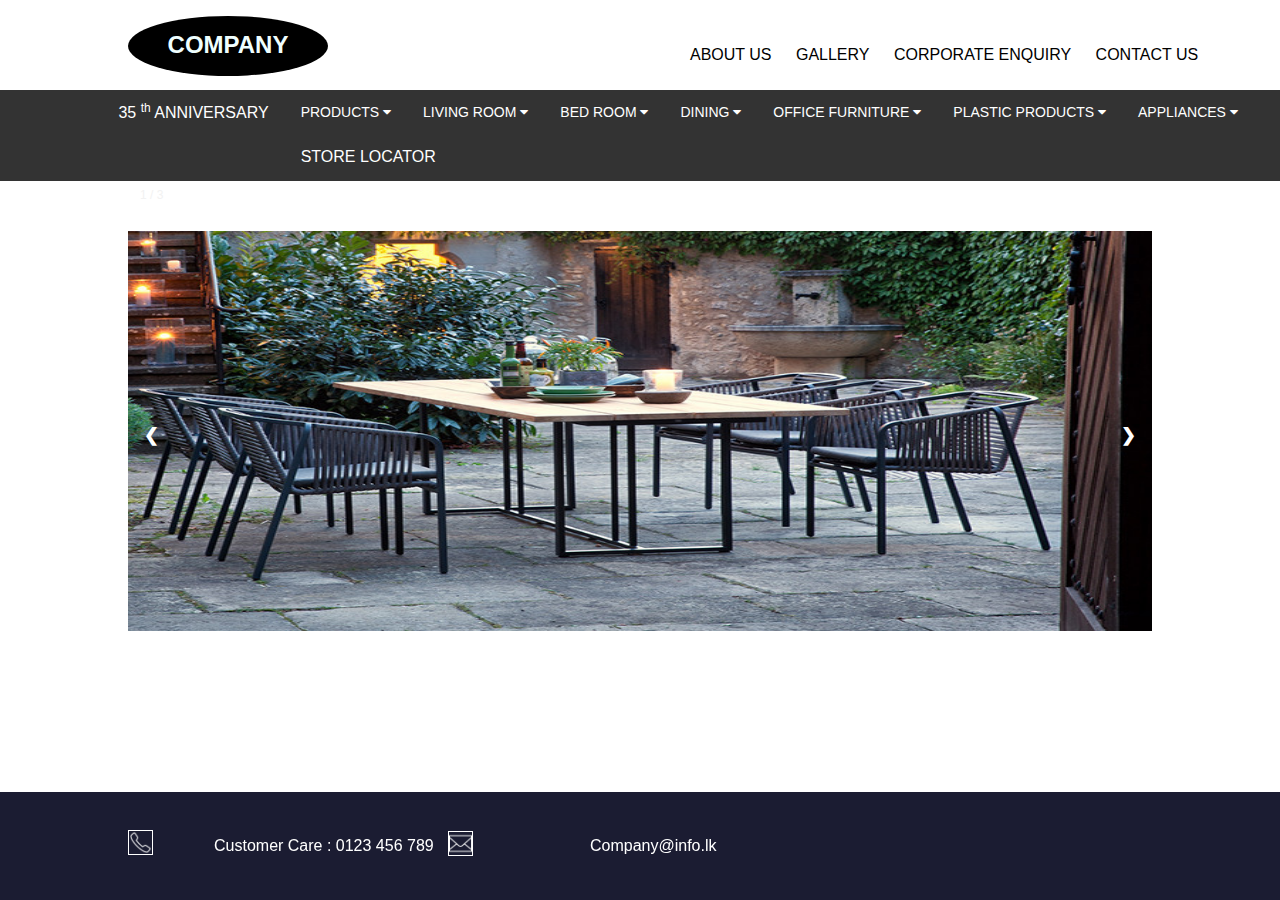
==== index.html @ ed2ab5b1 "Main Navigation bug fixed" ====
<!DOCTYPE html>
<html lang="en">
<head>
    <meta charset="UTF-8">
    <title>Furniture Company</title>
    <link href="assets/css/style.css" rel="stylesheet">
    <link href="assets/css/normalize.css" rel="stylesheet">
    <link href="https://cdnjs.cloudflare.com/ajax/libs/font-awesome/4.7.0/css/font-awesome.min.css" rel="stylesheet">
</head>
<body>
<header>
    <aside><h1>COMPANY</h1></aside>
    <div class="topnav">
        <ul>
            <li>ABOUT US</li>
            <li>GALLERY</li>
            <li>CORPORATE ENQUIRY</li>
            <li>CONTACT US</li>
        </ul>
    </div>
</header>
<main>
    <article class="mainNavbar">
        <a class="annivesary">35 <sup>th</sup> ANNIVERSARY </a>
        <div class="dropdown">
            <button class="dropbtn" onclick="myFunction()">PRODUCTS
                <i class="fa fa-caret-down"></i>
            </button>
            <div class="dropdown-content" >
                <div class="row">
                    <div class="column">
                        <a href="#">Air Conditioners</a>
                        <a href="#">Beds</a>
                        <a href="#">Bedroom Suits</a>
                        <a href="#">Bed Sheets & Pillows</a>
                        <a href="#">Blenders & Mixtures</a>
                        <a href="#">Personal Care</a>
                        <a href="#">Car Audio</a>
                        <a href="#">Coffee & Side Tables</a>
                        <a href="#">Conference & Discussion Tables</a>
                    </div>
                    <div class="column">
                        <a href="#">Air Conditioners</a>
                        <a href="#">Beds</a>
                        <a href="#">Bedroom Suits</a>
                        <a href="#">Bed Sheets & Pillows</a>
                        <a href="#">Blenders & Mixtures</a>
                        <a href="#">Personal Care</a>
                        <a href="#">Car Audio</a>
                        <a href="#">Coffee & Side Tables</a>
                        <a href="#">Conference & Discussion Tables</a>
                    </div>
                    <div class="column">
                        <a href="#">Air Conditioners</a>
                        <a href="#">Beds</a>
                        <a href="#">Bedroom Suits</a>
                        <a href="#">Bed Sheets & Pillows</a>
                        <a href="#">Blenders & Mixtures</a>
                        <a href="#">Personal Care</a>
                        <a href="#">Car Audio</a>
                        <a href="#">Coffee & Side Tables</a>
                        <a href="#">Conference & Discussion Tables</a>
                    </div>
                    <div class="column">
                        <a href="#">Air Conditioners</a>
                        <a href="#">Beds</a>
                        <a href="#">Bedroom Suits</a>
                        <a href="#">Bed Sheets & Pillows</a>
                        <a href="#">Blenders & Mixtures</a>
                        <a href="#">Personal Care</a>
                        <a href="#">Car Audio</a>
                        <a href="#">Coffee & Side Tables</a>
                        <a href="#">Conference & Discussion Tables</a>
                    </div>
                </div>
            </div>
        </div>
        <div class="dropdown">
            <button class="dropbtn" onclick="">LIVING ROOM
                <i class="fa fa-caret-down"></i>
            </button>
        </div>
        <div class="dropdown">
            <button class="dropbtn" onclick="">BED ROOM
                <i class="fa fa-caret-down"></i>
            </button>
        </div>
        <div class="dropdown">
            <button class="dropbtn" onclick="">DINING
                <i class="fa fa-caret-down"></i>
            </button>
        </div>
        <div class="dropdown">
            <button class="dropbtn" onclick="">OFFICE FURNITURE
                <i class="fa fa-caret-down"></i>
            </button>
        </div>
        <div class="dropdown">
            <button class="dropbtn" onclick="">PLASTIC PRODUCTS
                <i class="fa fa-caret-down"></i>
            </button>
        </div>
        <div class="dropdown">
            <button class="dropbtn" onclick="">APPLIANCES
                <i class="fa fa-caret-down"></i>
            </button>
        </div>
        <a>STORE LOCATOR</a>

    </article>
    <section id="slideshowSection">
        <div class="slideshow-container">

            <div class="mySlides fade">
                <div class="numbertext">1 / 3</div>
                <img src="assets/slideshowImages/suite_dining_collection.jpg" style="width:100%; height:400px">
            </div>

            <div class="mySlides fade">
                <div class="numbertext">2 / 3</div>
                <img src="assets/slideshowImages/kairos_kollektion.jpg" style="width:100%; height:400px">
            </div>

            <div class="mySlides fade">
                <div class="numbertext">3 / 3</div>
                <img src="assets/slideshowImages/top-10-furniture-brands.jpg" style="width:100%; height:400px">
            </div>

            <a class="prev" onclick="plusSlides(-1)">&#10094;</a>
            <a class="next" onclick="plusSlides(1)">&#10095;</a>

        </div>
        <br>

        <script>
            var slideIndex = 1;
            showSlides(slideIndex);

            function plusSlides(n) {
                showSlides(slideIndex += n);
            }

            function currentSlide(n) {
                showSlides(slideIndex = n);
            }

            function showSlides(n) {
                var i;
                var slides = document.getElementsByClassName("mySlides");
                var dots = document.getElementsByClassName("dot");
                if (n > slides.length) {
                    slideIndex = 1
                }
                if (n < 1) {
                    slideIndex = slides.length
                }
                for (i = 0; i < slides.length; i++) {
                    slides[i].style.display = "none";
                }
                for (i = 0; i < dots.length; i++) {
                    dots[i].className = dots[i].className.replace(" active", "");
                }
                slides[slideIndex - 1].style.display = "block";
                dots[slideIndex - 1].className += " active";
            }
        </script>


    </section>


</main>
<footer>
    <aside id="customerCare">
        <img src="assets/icon/phone_100px.png">
        <p>Customer Care : 0123 456 789</p>
    </aside>
    <aside id="email">
        <img src="assets/icon/secured_letter_100px.png">
        <p>Company@info.lk</p>
    </aside>
</footer>
</body>
</html>
---- assets/css/style.css ----
* {
    box-sizing: border-box
}

body {
    font-family: Verdana, sans-serif;
    margin: 0
}

header {
    height: 5%;
    top: 0;
    position: relative;
}

header > aside {
    background: black;
    color: azure;
    width: 200px;
    height: 60px;
    border-radius: 50%;
    position: absolute;
    left: 10%;
}

header > aside > h1 {
    font-size: 1.5em;
    margin: 0px;
    padding-top: 15px;
    text-align: center;
}

.topnav {
    position: relative;
    left: 50%;
    width: max-content;
}

.topnav > ul {
    font-size: 1em;
    list-style: none;
}

.topnav > ul > li {
    display: inline-block;
    margin-top: 20px;
    padding: 10px;
}

main {
    border-top: 5pc;
    height: 50px;
}

.mainNavbar {
    overflow: hidden;
    font-family: Arial, Helvetica, sans-serif;
    background-color: #333;
}

.mainNavbar a {
    float: left;
    font-size: 16px;
    color: white;
    text-align: center;
    padding: 14px 16px;
    text-decoration: none;
}

.annivesary {
    margin-left: 8%;
}

.dropdown {
    float: left;
    overflow: hidden;
}

.dropdown .dropbtn {
    font-size: 14px;
    border: none;
    outline: none;
    color: #ffffff;
    padding: 14px 16px;
    background-color: inherit;
    margin: 0;
}

.mainNavbar a:hover, .dropdown:hover .dropbtn {
    background-color: red;
}

.dropdown-content {
    display: none;
    position: absolute;
    background-color: #ffffff;
    width: 100%;
    left: 0;
    box-shadow: 0px 8px 16px 0px rgba(0,0,0,0.2);
    z-index: 1;
}

.dropdown-content .header {
    background: red;
    padding: 16px;
    color: #ffffff;
}

.dropdown:hover .dropdown-content {
    display: block;
}

.column {
    float: left;
    width: 25%;
    padding: 10px;
    background-color: #eeeeee;
    height: max-content;
}

.column a {
    float: none;
    color: black;
    padding: 16px;
    text-decoration: none;
    display: block;
    text-align: left;
}

.column a:hover {
    background-color: #ddd;
}

/* Clear floats after the columns */
.row:after {
    content: "";
    display: table;
    clear: both;
}

/* Responsive layout - makes the three columns stack on top of each other instead of next to each other */
@media screen and (max-width: 600px) {
    .column {
        width: 100%;
        height: auto;
    }
}



footer {
    position: fixed;
    left: 0;
    bottom: 0;
    width: 100%;
    height: 12%;
    background-color: #1b1c32;
    color: white;
}


#customerCare>img{
    width: 25px;
    height: 25px;
    border: 1px solid white;
    position: relative;
    left: 10%;
    top: 38px;
}

#customerCare>p{
    left: 214px;
    position: fixed;
}

#email>img{
    width: 25px;
    height: 25px;
    border: 1px solid white;
    position: relative;
    left: 35%;
    top: 10px;
}

#email>p{
    left: 590px;
    position: fixed;
    display: inline-block;
}

.mySlides {
    display: none
}

.mySlides > img {
    vertical-align: middle;
}

/* Slideshow container */
.slideshow-container {
    max-width: 80%;
    position: relative;
    margin: auto;
    padding-top: 50px;
    padding-bottom: 50px;
}

/* Next & previous buttons */
.prev, .next {
    cursor: pointer;
    position: absolute;
    top: 50%;
    width: auto;
    padding: 16px;
    margin-top: -22px;
    color: white;
    font-weight: bold;
    font-size: 18px;
    transition: 0.6s ease;
    border-radius: 0 3px 3px 0;
    user-select: none;
}

/* Position the "next button" to the right */
.next {
    right: 0;
    border-radius: 3px 0 0 3px;
}

/* On hover, add a black background color with a little bit see-through */
.prev:hover, .next:hover {
    background-color: rgba(0, 0, 0, 0.8);
}

/* Caption text */
.text {
    color: #f2f2f2;
    font-size: 15px;
    padding: 8px 12px;
    position: absolute;
    bottom: 8px;
    width: 100%;
    text-align: center;
}

/* Number text (1/3 etc) */
.numbertext {
    color: #f2f2f2;
    font-size: 12px;
    padding: 8px 12px;
    position: absolute;
    top: 0;
}

/* The dots/bullets/indicators */
.dot {
    cursor: pointer;
    height: 15px;
    width: 15px;
    margin: 0 2px;
    background-color: #bbb;
    border-radius: 50%;
    display: inline-block;
    transition: background-color 0.6s ease;
}

.active, .dot:hover {
    background-color: #717171;
}

/* Fading animation */
.fade {
    -webkit-animation-name: fade;
    -webkit-animation-duration: 1.5s;
    animation-name: fade;
    animation-duration: 1.5s;
}

@-webkit-keyframes fade {
    from {
        opacity: .4
    }
    to {
        opacity: 1
    }
}

@keyframes fade {
    from {
        opacity: .4
    }
    to {
        opacity: 1
    }
}

/* On smaller screens, decrease text size */
@media only screen and (max-width: 300px) {
    .prev, .next, .text {
        font-size: 11px
    }
}
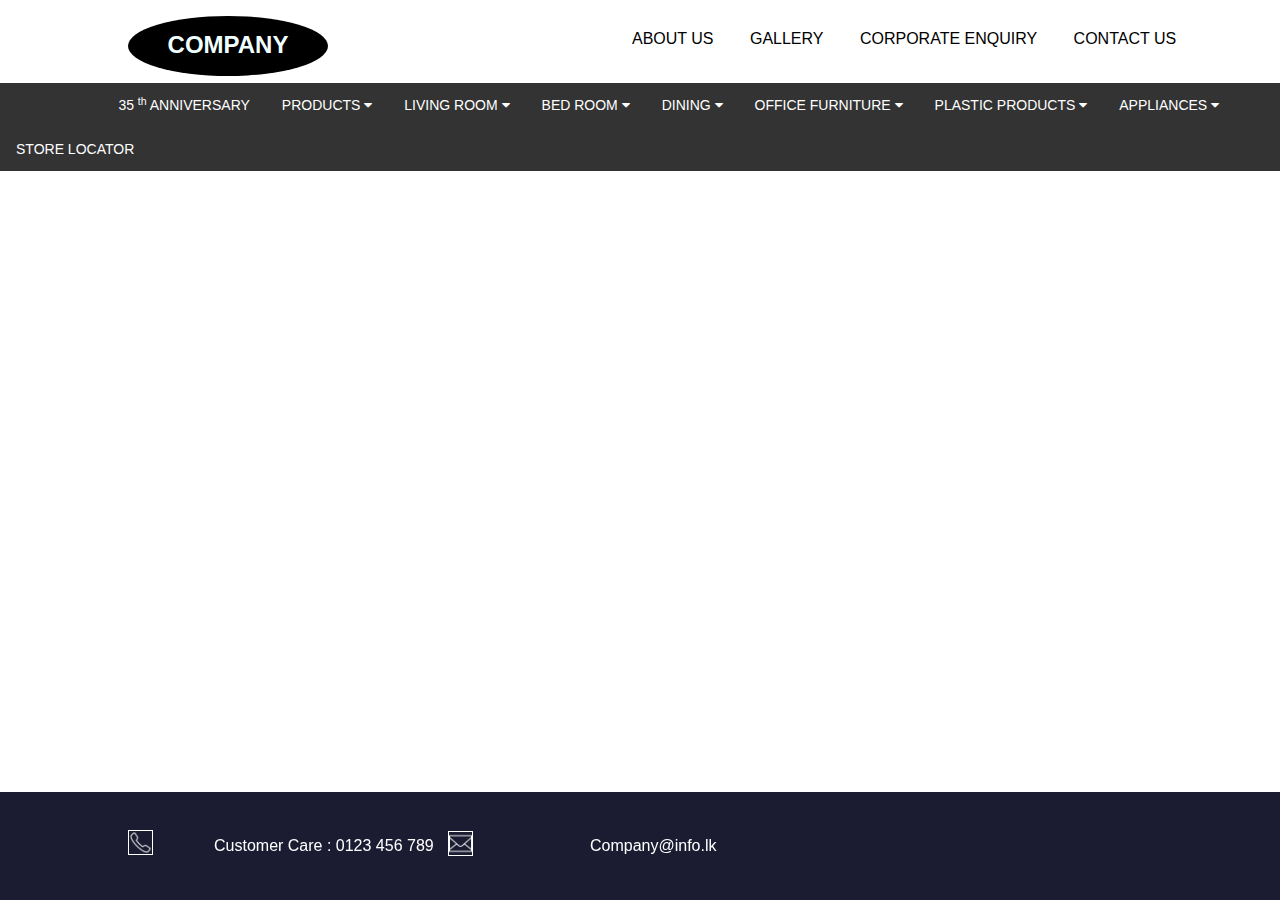
==== commit 0b41800f: "About Us section created" ====
--- a/index.html
+++ b/index.html
@@ -12,10 +12,10 @@
     <aside><h1>COMPANY</h1></aside>
     <div class="topnav">
         <ul>
-            <li>ABOUT US</li>
-            <li>GALLERY</li>
-            <li>CORPORATE ENQUIRY</li>
-            <li>CONTACT US</li>
+            <li><a onclick="aboutUsFunction()">ABOUT US</a></li>
+            <li><a href="#">GALLERY</a></li>
+            <li><a href="#">CORPORATE ENQUIRY</a></li>
+            <li><a href="#">CONTACT US</a></li>
         </ul>
     </div>
 </header>
@@ -23,10 +23,10 @@
     <article class="mainNavbar">
         <a class="annivesary">35 <sup>th</sup> ANNIVERSARY </a>
         <div class="dropdown">
-            <button class="dropbtn" onclick="myFunction()">PRODUCTS
-                <i class="fa fa-caret-down"></i>
-            </button>
-            <div class="dropdown-content" >
+            <button class="dropbtn">PRODUCTS
+                <i class="fa fa-caret-down"></i>
+            </button>
+            <div class="dropdown-content">
                 <div class="row">
                     <div class="column">
                         <a href="#">Air Conditioners</a>
@@ -108,6 +108,7 @@
         <a>STORE LOCATOR</a>
 
     </article>
+
     <section id="slideshowSection">
         <div class="slideshow-container">
 
@@ -168,6 +169,36 @@
 
     </section>
 
+    <section class="aboutUs row" id="aboutUs">
+        <div class="imageHolder column">
+            <img src="assets/otherImages/Comfortable-Home.jpg">
+        </div>
+        <aside class="aboutUsContent column">
+            <p>Lorem ipsum dolor sit amet, consectetur adipisicing elit. Dicta hic, id laudantium mollitia natus
+                reiciendis rem voluptates. Aliquam culpa distinctio eos esse fugit, impedit laboriosam optio
+                perspiciatis reiciendis sed! Tempore.Lorem ipsum dolor sit amet, consectetur adipisicing elit. Dicta
+                hic, id laudantium mollitia natus
+                reiciendis rem voluptates. Aliquam culpa distinctio eos esse fugit, impedit laboriosam optio
+                perspiciatis reiciendis sed! Tempore.Lorem ipsum dolor sit amet, consectetur adipisicing elit. Dicta
+                hic, id laudantium mollitia natus
+                reiciendis rem voluptates. <br><br> Aliquam culpa distinctio eos esse fugit, impedit laboriosam optio
+                perspiciatis reiciendis sed! Tempore.<br><br>Lorem ipsum dolor sit amet, consectetur adipisicing elit.
+                Dicta hic, id laudantium mollitia natus
+                reiciendis rem voluptates.</p>
+
+        </aside>
+    </section>
+
+    <section class="contactUs row" id="contactUs" >
+        <div class="messageArea column" id="messageArea"></div>
+        <div class="contactDetails column"></div>
+    </section>
+
+
+    <script>
+        document.getElementById("slideshowSection").style.display = "none";
+        document.getElementById("aboutUs").style.display = "none";
+    </script>
 
 </main>
 <footer>
--- a/assets/css/style.css
+++ b/assets/css/style.css
@@ -4,7 +4,7 @@
 
 body {
     font-family: Verdana, sans-serif;
-    margin: 0
+    margin: 0;
 }
 
 header {
@@ -32,7 +32,7 @@
 
 .topnav {
     position: relative;
-    left: 50%;
+    left: 45%;
     width: max-content;
 }
 
@@ -43,13 +43,24 @@
 
 .topnav > ul > li {
     display: inline-block;
-    margin-top: 20px;
-    padding: 10px;
+}
+
+.topnav > ul > li > a {
+    float: left;
+    font-size: 16px;
+    color: black;
+    text-align: center;
+    padding: 14px 16px;
+    text-decoration: none;
+}
+
+.topnav > ul > li > a:hover {
+    background-color: #ddd;
 }
 
 main {
     border-top: 5pc;
-    height: 50px;
+    height: 50%;
 }
 
 .mainNavbar {
@@ -60,7 +71,7 @@
 
 .mainNavbar a {
     float: left;
-    font-size: 16px;
+    font-size: 14px;
     color: white;
     text-align: center;
     padding: 14px 16px;
@@ -96,7 +107,7 @@
     background-color: #ffffff;
     width: 100%;
     left: 0;
-    box-shadow: 0px 8px 16px 0px rgba(0,0,0,0.2);
+    box-shadow: 0px 8px 16px 0px rgba(0, 0, 0, 0.2);
     z-index: 1;
 }
 
@@ -131,21 +142,19 @@
     background-color: #ddd;
 }
 
-/* Clear floats after the columns */
+
 .row:after {
     content: "";
     display: table;
     clear: both;
 }
 
-/* Responsive layout - makes the three columns stack on top of each other instead of next to each other */
 @media screen and (max-width: 600px) {
     .column {
         width: 100%;
         height: auto;
     }
 }
-
 
 
 footer {
@@ -159,7 +168,7 @@
 }
 
 
-#customerCare>img{
+#customerCare > img {
     width: 25px;
     height: 25px;
     border: 1px solid white;
@@ -168,12 +177,12 @@
     top: 38px;
 }
 
-#customerCare>p{
+#customerCare > p {
     left: 214px;
     position: fixed;
 }
 
-#email>img{
+#email > img {
     width: 25px;
     height: 25px;
     border: 1px solid white;
@@ -182,7 +191,7 @@
     top: 10px;
 }
 
-#email>p{
+#email > p {
     left: 590px;
     position: fixed;
     display: inline-block;
@@ -196,7 +205,6 @@
     vertical-align: middle;
 }
 
-/* Slideshow container */
 .slideshow-container {
     max-width: 80%;
     position: relative;
@@ -205,7 +213,6 @@
     padding-bottom: 50px;
 }
 
-/* Next & previous buttons */
 .prev, .next {
     cursor: pointer;
     position: absolute;
@@ -221,18 +228,16 @@
     user-select: none;
 }
 
-/* Position the "next button" to the right */
 .next {
     right: 0;
     border-radius: 3px 0 0 3px;
 }
 
-/* On hover, add a black background color with a little bit see-through */
+
 .prev:hover, .next:hover {
     background-color: rgba(0, 0, 0, 0.8);
 }
 
-/* Caption text */
 .text {
     color: #f2f2f2;
     font-size: 15px;
@@ -243,7 +248,6 @@
     text-align: center;
 }
 
-/* Number text (1/3 etc) */
 .numbertext {
     color: #f2f2f2;
     font-size: 12px;
@@ -252,7 +256,6 @@
     top: 0;
 }
 
-/* The dots/bullets/indicators */
 .dot {
     cursor: pointer;
     height: 15px;
@@ -268,7 +271,6 @@
     background-color: #717171;
 }
 
-/* Fading animation */
 .fade {
     -webkit-animation-name: fade;
     -webkit-animation-duration: 1.5s;
@@ -294,54 +296,84 @@
     }
 }
 
-/* On smaller screens, decrease text size */
 @media only screen and (max-width: 300px) {
     .prev, .next, .text {
         font-size: 11px
     }
 }
 
-
-
-
-
-
-
-
-
-
-
-
-
-
-
-
-
-
-
-
-
-
-
-
-
-
-
-
-
-
-
-
-
-
-
-
-
-
-
-
-
-
-
-
-
+.aboutUs{
+    margin: 3.84%;
+}
+
+.imageHolder{
+
+}
+
+.aboutUs .imageHolder img{
+    height: 275px;
+    margin-left: 25%;
+    margin-top: 7%;
+    border: 1px solid black;
+}
+
+.aboutUsContent{
+    height: 50%;
+}
+
+.aboutUsContent p {
+    width: 70%;
+    margin-top: 6%;
+}
+
+.column{
+    width: 50%;
+    background-color: white;
+}
+
+
+
+
+
+
+
+
+
+
+
+
+
+
+
+
+
+
+
+
+
+
+
+
+
+
+
+
+
+
+
+
+
+
+
+
+
+
+
+
+
+
+
+
+
+
+
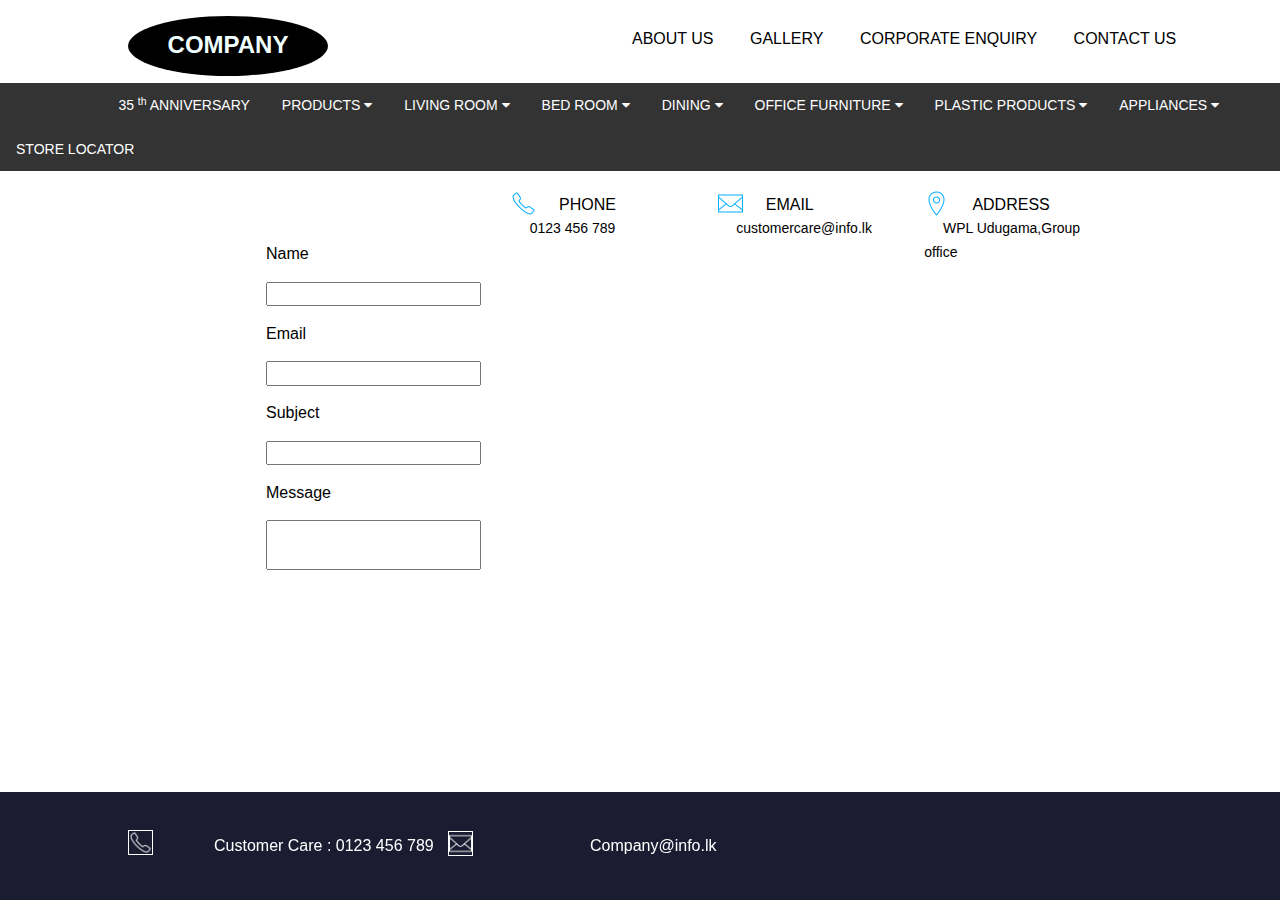
==== commit 98576a61: "Contact Us section created" ====
--- a/index.html
+++ b/index.html
@@ -189,9 +189,44 @@
         </aside>
     </section>
 
-    <section class="contactUs row" id="contactUs" >
-        <div class="messageArea column" id="messageArea"></div>
-        <div class="contactDetails column"></div>
+    <section class="contactUs row" id="contactUs">
+        <div class="messageArea column" id="messageArea">
+            <label>Name</label><br><br>
+            <input id="txtName" name="fname" type="text"><br><br>
+            <label>Email</label><br><br>
+            <input id="txtEmail" name="fname" type="text"><br><br>
+            <label>Subject</label><br><br>
+            <input id="txtSubject" name="fname" type="text"><br><br>
+            <label>Message</label><br><br>
+            <input class="txtmessage" id="txtmessage" name="fname" type="text"><br><br>
+        </div>
+        <div class="contactDetails column">
+            <article class="row">
+                <div class="column">
+                    <img src="assets/icon/phone_blue.png">
+                    <label>PHONE</label><br>
+                    <label style="font-size: 14px">0123 456 789</label>
+                </div>
+                <div class="column">
+                    <img src="assets/icon/secured_letterblue.png">
+                    <label>EMAIL</label><br>
+                    <label style="font-size: 14px">customercare@info.lk</label>
+                </div>
+                <div class="column">
+                    <img src="assets/icon/marker_blue.png">
+                    <label>ADDRESS</label><br>
+                    <label style="font-size: 14px">WPL Udugama,Group office</label>
+                </div>
+            </article>
+            <div class="mapouter row">
+                <iframe allowfullscreen=""
+                        height="400" loading="lazy" src="https://www.google.com/maps/embed?pb=!1m14!1m12!1m3!1d2571.975331459173!2d80.33684995196406!3d6.19382884695018!2m3!1f0!2f0!3f0!3m2!1i1024!2i768!4f13.1!5e0!3m2!1sen!2slk!4v1634193510078!5m2!1sen!2slk"
+                        width="800">
+
+                </iframe>
+            </div>
+        </div>
+
     </section>
 
 
--- a/assets/css/style.css
+++ b/assets/css/style.css
@@ -326,54 +326,93 @@
     margin-top: 6%;
 }
 
-.column{
+.aboutUs.column{
     width: 50%;
     background-color: white;
 }
 
-
-
-
-
-
-
-
-
-
-
-
-
-
-
-
-
-
-
-
-
-
-
-
-
-
-
-
-
-
-
-
-
-
-
-
-
-
-
-
-
-
-
-
-
-
-
+.txtmessage{
+    height: 50px;
+}
+
+.contactUs .column{
+    width: auto;
+    background-color: white;
+}
+
+.messageArea{
+    margin-left: 20%;
+    margin-top: 5%;
+}
+
+.contactUs .contactDetails{
+    width: 50%;
+    background-color: white;
+}
+
+.contactDetails .column{
+    width: 33.33%;
+    background-color: white;
+}
+
+.contactDetails img{
+    width: 25px;
+    height: 25px;
+}
+
+.contactDetails label {
+    vertical-align: super;
+    margin-left: 10%;
+}
+
+.mapouter {
+    position: relative;
+    text-align: right;
+    height: 500px;
+    width: 600px;
+}
+
+.mapouter iframe {
+    border:0;
+}
+
+
+
+
+
+
+
+
+
+
+
+
+
+
+
+
+
+
+
+
+
+
+
+
+
+
+
+
+
+
+
+
+
+
+
+
+
+
+
+
+
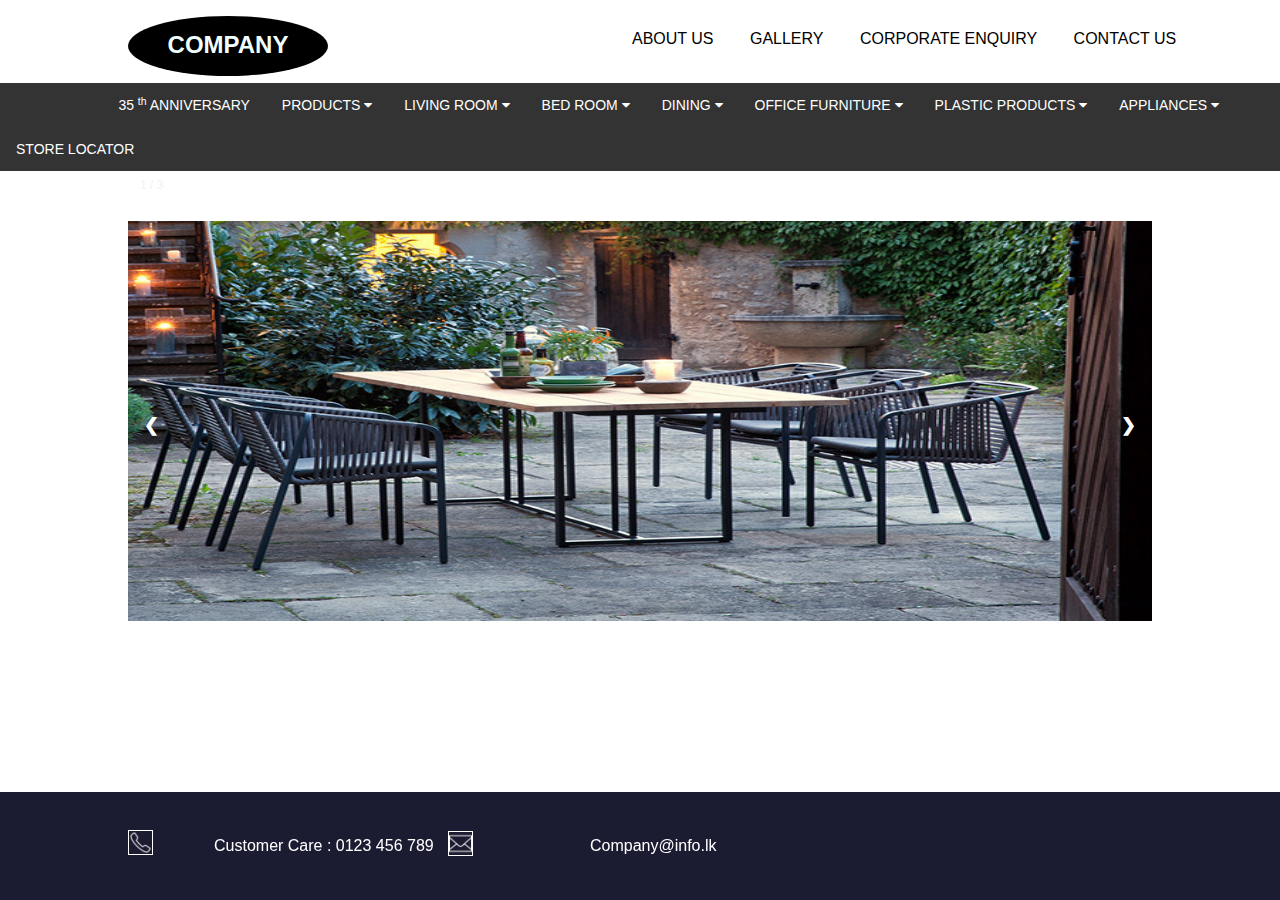
==== commit 30b61394: "Click Event created" ====
--- a/index.html
+++ b/index.html
@@ -12,10 +12,10 @@
     <aside><h1>COMPANY</h1></aside>
     <div class="topnav">
         <ul>
-            <li><a onclick="aboutUsFunction()">ABOUT US</a></li>
+            <li><a href="#" id="aboutUsButton">ABOUT US</a></li>
             <li><a href="#">GALLERY</a></li>
             <li><a href="#">CORPORATE ENQUIRY</a></li>
-            <li><a href="#">CONTACT US</a></li>
+            <li><a href="#" id="contactUsButton">CONTACT US</a></li>
         </ul>
     </div>
 </header>
@@ -30,7 +30,7 @@
                 <div class="row">
                     <div class="column">
                         <a href="#">Air Conditioners</a>
-                        <a href="#">Beds</a>
+                        <a id="bedsButton">Beds</a>
                         <a href="#">Bedroom Suits</a>
                         <a href="#">Bed Sheets & Pillows</a>
                         <a href="#">Blenders & Mixtures</a>
@@ -229,10 +229,60 @@
 
     </section>
 
+    <section class="beds row" id="beds">
+        <div class="regentBedItem column">
+            <img src="assets/beds/regentbed.jpg" id="regentBedDetails"><br><br>
+            <label class="bedName">REGENT BED</label><br><br>
+            <label class="bedPrice">Rs. 30,257</label>
+        </div>
+        <div class="FelliciaStorageBedItem column">
+            <img src="assets/beds/Felicia.jpg" ><br><br>
+            <label class="bedName">FELICIA STORAGE BED</label><br><br>
+            <label class="bedPrice">Rs. 88,875</label>
+        </div>
+        <div class="ivoryBedItem column">
+            <img src="assets/beds/Ivory.jpg" ><br><br>
+            <label class="bedName">IVORY BED</label><br><br>
+            <label class="bedPrice">Rs. 209,975</label>
+        </div>
+    </section>
+
 
     <script>
-        document.getElementById("slideshowSection").style.display = "none";
-        document.getElementById("aboutUs").style.display = "none";
+
+        var slideShow = document.getElementById('slideshowSection');
+        var aboutUs = document.getElementById('aboutUs');
+        var contactUs = document.getElementById('contactUs');
+        var beds = document.getElementById('beds');
+
+        aboutUs.style.display = "none";
+        contactUs.style.display = "none";
+        beds.style.display = "none";
+
+        aboutUsButton.addEventListener('click', function () {
+            slideShow.style.display = "none";
+            contactUs.style.display = "none";
+            beds.style.display = "none";
+
+            aboutUs.style.display = "block";
+        });
+
+        contactUsButton.addEventListener('click', function () {
+            slideShow.style.display = "none";
+            aboutUs.style.display = "none";
+            beds.style.display = "none";
+
+            contactUs.style.display = "block";
+        });
+
+        bedsButton.addEventListener('click', function () {
+            slideShow.style.display = "none";
+            aboutUs.style.display = "none";
+            contactUs.style.display = "none";
+
+            beds.style.display = "block";
+        });
+
     </script>
 
 </main>
@@ -246,5 +296,8 @@
         <p>Company@info.lk</p>
     </aside>
 </footer>
+
+
+
 </body>
 </html>--- a/assets/css/style.css
+++ b/assets/css/style.css
@@ -326,7 +326,7 @@
     margin-top: 6%;
 }
 
-.aboutUs.column{
+.aboutUs .column{
     width: 50%;
     background-color: white;
 }
@@ -376,43 +376,67 @@
     border:0;
 }
 
-
-
-
-
-
-
-
-
-
-
-
-
-
-
-
-
-
-
-
-
-
-
-
-
-
-
-
-
-
-
-
-
-
-
-
-
-
-
-
-
+.beds{
+    display: block;
+    margin-left: auto;
+    margin-right: auto;
+    width: 80%;
+
+}
+
+.beds .column{
+    background-color: white;
+    width: 33.33%;
+}
+
+.beds img {
+    display: block;
+    margin-left: auto;
+    margin-right: auto;
+    width: 60%;
+}
+
+.beds div label {
+
+}
+
+
+
+
+
+
+
+
+
+
+
+
+
+
+
+
+
+
+
+
+
+
+
+
+
+
+
+
+
+
+
+
+
+
+
+
+
+
+
+
+
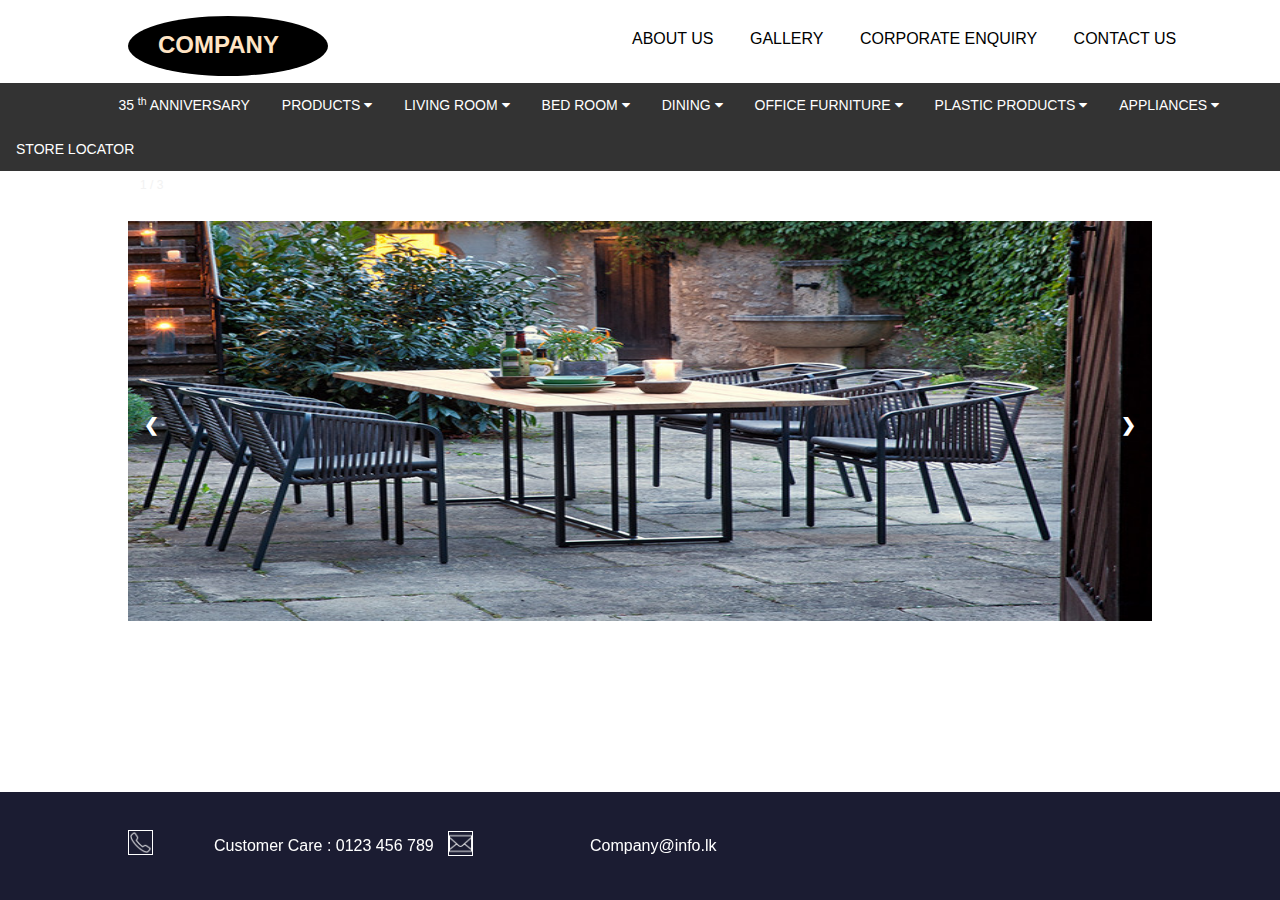
==== commit 5459e805: "1.0.0 update" ====
--- a/index.html
+++ b/index.html
@@ -9,7 +9,7 @@
 </head>
 <body>
 <header>
-    <aside><h1>COMPANY</h1></aside>
+    <aside><h1><a href="#" id="defaultSlidePage"> COMPANY</a></h1></aside>
     <div class="topnav">
         <ul>
             <li><a href="#" id="aboutUsButton">ABOUT US</a></li>
@@ -231,22 +231,41 @@
 
     <section class="beds row" id="beds">
         <div class="regentBedItem column">
-            <img src="assets/beds/regentbed.jpg" id="regentBedDetails"><br><br>
-            <label class="bedName">REGENT BED</label><br><br>
-            <label class="bedPrice">Rs. 30,257</label>
+            <img src="assets/beds/regentbed.jpg" id="regentBedDetails"><br>
+            <h5 class="bedName">REGENT BED</h5><br>
+            <h2 class="bedPrice">Rs. 30,257</h2>
         </div>
         <div class="FelliciaStorageBedItem column">
-            <img src="assets/beds/Felicia.jpg" ><br><br>
-            <label class="bedName">FELICIA STORAGE BED</label><br><br>
-            <label class="bedPrice">Rs. 88,875</label>
+            <img src="assets/beds/Felicia.jpg" ><br>
+            <h5 class="bedName">FELICIA STORAGE BED</h5><br>
+            <h2 class="bedPrice">Rs. 88,875</h2>
         </div>
         <div class="ivoryBedItem column">
-            <img src="assets/beds/Ivory.jpg" ><br><br>
-            <label class="bedName">IVORY BED</label><br><br>
-            <label class="bedPrice">Rs. 209,975</label>
-        </div>
-    </section>
-
+            <img src="assets/beds/Ivory.jpg" ><br>
+            <h5 class="bedName">IVORY BED</h5><br>
+            <h2 class="bedPrice">Rs. 209,975</h2>
+        </div>
+    </section>
+
+    <section class="regentBed row" id="regentBed">
+        <div class="imageHolder column">
+            <img src="assets/beds/regentbed.jpg">
+        </div>
+        <aside class="regentBedContent column">
+            <p>Lorem ipsum dolor sit amet, consectetur adipisicing elit. Dicta hic, id laudantium mollitia natus
+                reiciendis rem voluptates. Aliquam culpa distinctio eos esse fugit, impedit laboriosam optio
+                perspiciatis reiciendis sed! Tempore.Lorem ipsum dolor sit amet, consectetur adipisicing elit. Dicta
+                hic, id laudantium mollitia natus
+                reiciendis rem voluptates. Aliquam culpa distinctio eos esse fugit, impedit laboriosam optio
+                perspiciatis reiciendis sed! Tempore.Lorem ipsum dolor sit amet, consectetur adipisicing elit. Dicta
+                hic, id laudantium mollitia natus
+                reiciendis rem voluptates. <br><br> Aliquam culpa distinctio eos esse fugit, impedit laboriosam optio
+                perspiciatis reiciendis sed! Tempore.<br><br>Lorem ipsum dolor sit amet, consectetur adipisicing elit.
+                Dicta hic, id laudantium mollitia natus
+                reiciendis rem voluptates.</p>
+
+        </aside>
+    </section>
 
     <script>
 
@@ -254,15 +273,18 @@
         var aboutUs = document.getElementById('aboutUs');
         var contactUs = document.getElementById('contactUs');
         var beds = document.getElementById('beds');
+        var regentBed = document.getElementById('regentBed');
 
         aboutUs.style.display = "none";
         contactUs.style.display = "none";
         beds.style.display = "none";
+        regentBed.style.display = "none";
 
         aboutUsButton.addEventListener('click', function () {
             slideShow.style.display = "none";
             contactUs.style.display = "none";
             beds.style.display = "none";
+            regentBed.style.display = "none";
 
             aboutUs.style.display = "block";
         });
@@ -271,6 +293,7 @@
             slideShow.style.display = "none";
             aboutUs.style.display = "none";
             beds.style.display = "none";
+            regentBed.style.display = "none";
 
             contactUs.style.display = "block";
         });
@@ -279,10 +302,28 @@
             slideShow.style.display = "none";
             aboutUs.style.display = "none";
             contactUs.style.display = "none";
+            regentBed.style.display = "none";
 
             beds.style.display = "block";
         });
 
+        regentBedDetails.addEventListener('click', function () {
+            slideShow.style.display = "none";
+            aboutUs.style.display = "none";
+            contactUs.style.display = "none";
+            beds.style.display = "none";
+
+            regentBed.style.display = "block";
+        });
+
+        defaultSlidePage.addEventListener('click', function () {
+            aboutUs.style.display = "none";
+            contactUs.style.display = "none";
+            beds.style.display = "none";
+            regentBed.style.display = "none";
+
+            slideShow.style.display = "block";
+        });
     </script>
 
 </main>
--- a/assets/css/style.css
+++ b/assets/css/style.css
@@ -15,7 +15,6 @@
 
 header > aside {
     background: black;
-    color: azure;
     width: 200px;
     height: 60px;
     border-radius: 50%;
@@ -26,8 +25,14 @@
 header > aside > h1 {
     font-size: 1.5em;
     margin: 0px;
-    padding-top: 15px;
+}
+
+header > aside > h1 > a {
+    float: left;
+    color: bisque;
     text-align: center;
+    padding: 15px 30px;
+    text-decoration: none;
 }
 
 .topnav {
@@ -306,9 +311,6 @@
     margin: 3.84%;
 }
 
-.imageHolder{
-
-}
 
 .aboutUs .imageHolder img{
     height: 275px;
@@ -385,6 +387,7 @@
 }
 
 .beds .column{
+    margin-top: 5%;
     background-color: white;
     width: 33.33%;
 }
@@ -393,50 +396,78 @@
     display: block;
     margin-left: auto;
     margin-right: auto;
-    width: 60%;
-}
-
-.beds div label {
-
-}
-
-
-
-
-
-
-
-
-
-
-
-
-
-
-
-
-
-
-
-
-
-
-
-
-
-
-
-
-
-
-
-
-
-
-
-
-
-
-
-
-
+    width: 70%;
+}
+
+.beds div h5,h2 {
+    text-align: center;
+}
+
+.beds div h2 {
+    color: dodgerblue;
+}
+
+.regentBed{
+    margin: 3.84%;
+}
+
+
+.regentBed .imageHolder img{
+    height: 275px;
+    margin-left: 25%;
+    margin-top: 7%;
+    border: 1px solid black;
+}
+
+.regentBedContent{
+    height: 50%;
+}
+
+.regentBedContent p {
+    width: 70%;
+    margin-top: 6%;
+}
+
+.regentBed .column{
+    width: 50%;
+    background-color: white;
+}
+
+
+
+
+
+
+
+
+
+
+
+
+
+
+
+
+
+
+
+
+
+
+
+
+
+
+
+
+
+
+
+
+
+
+
+
+
+
+
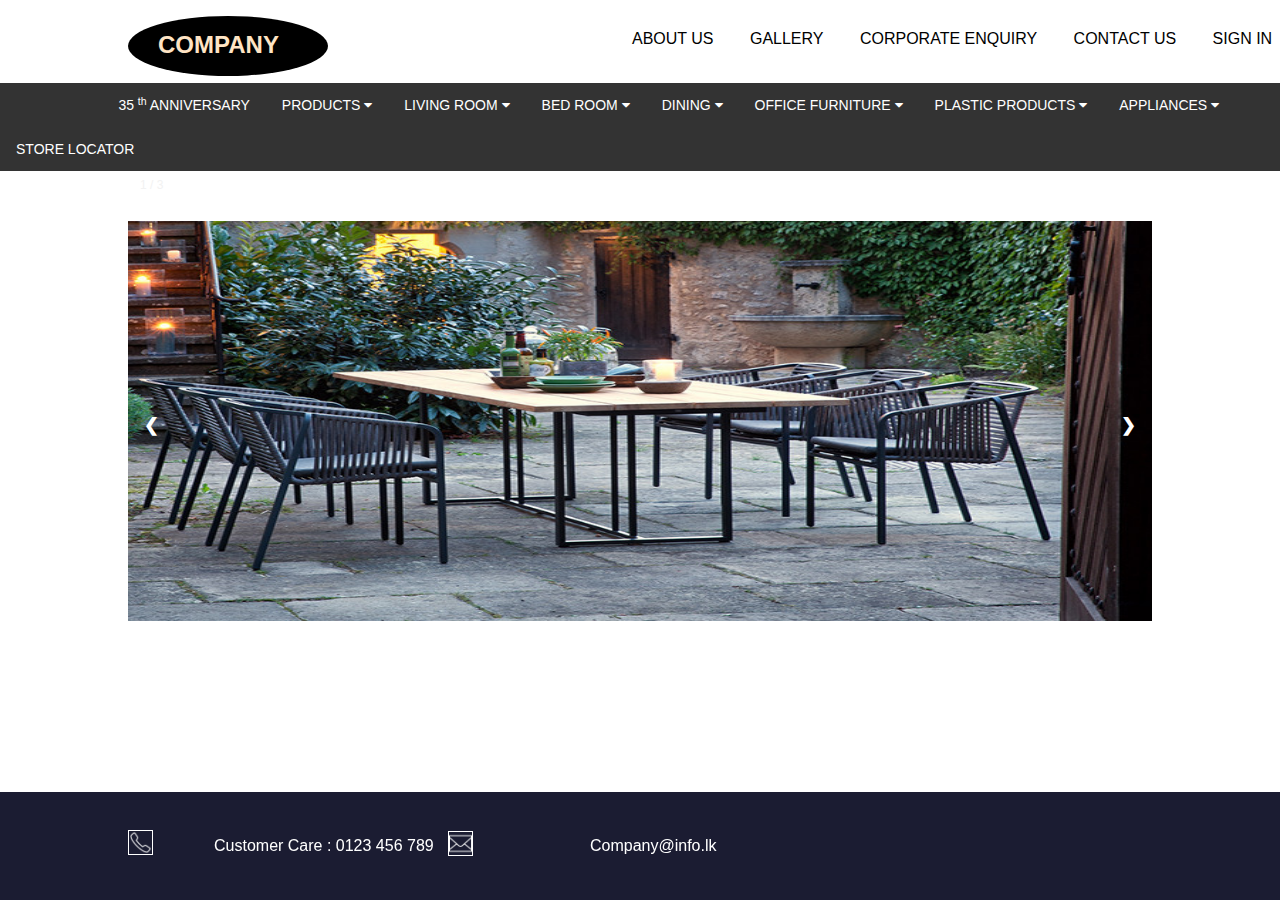
==== commit 2c820d2c: "Connected to SpringMVC and define admin pages without designs" ====
--- a/index.html
+++ b/index.html
@@ -16,6 +16,7 @@
             <li><a href="#">GALLERY</a></li>
             <li><a href="#">CORPORATE ENQUIRY</a></li>
             <li><a href="#" id="contactUsButton">CONTACT US</a></li>
+            <li><a href="assets/common/SignIn.html">SIGN IN</a> </li>
         </ul>
     </div>
 </header>
